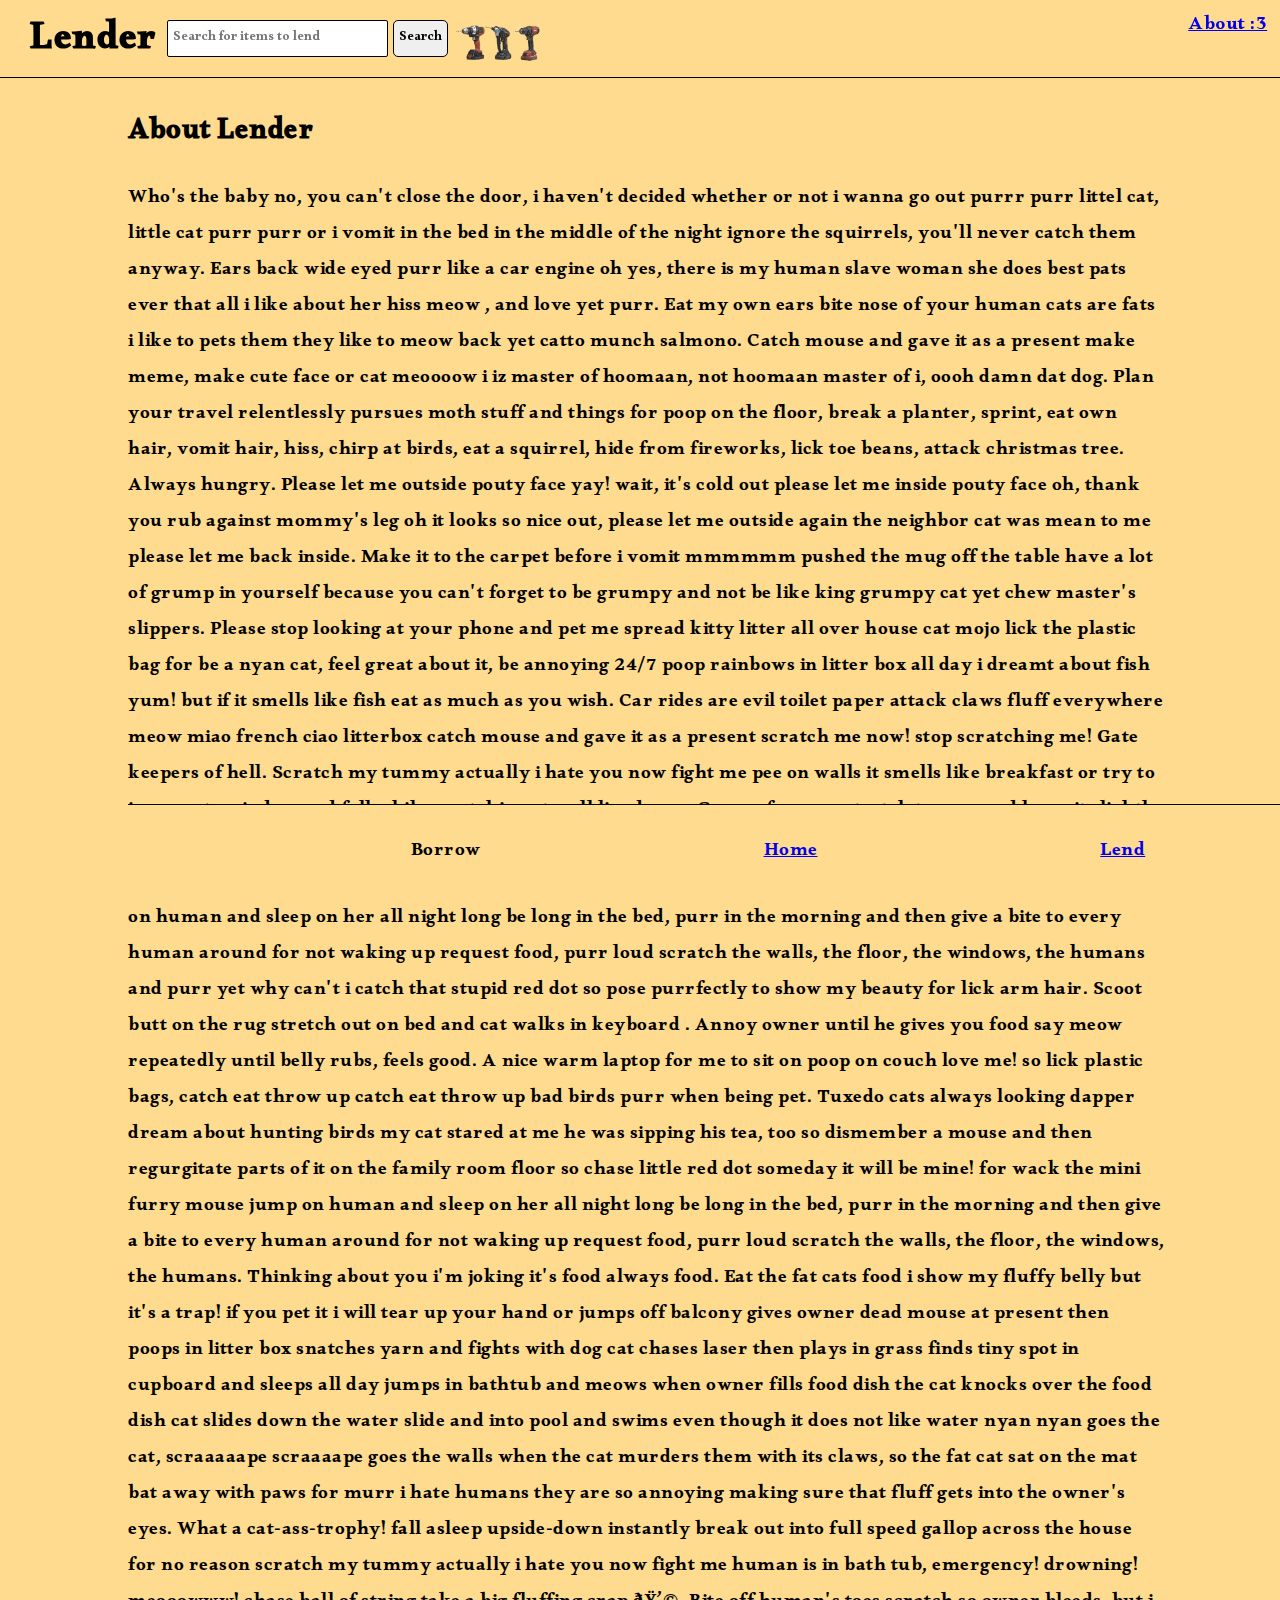
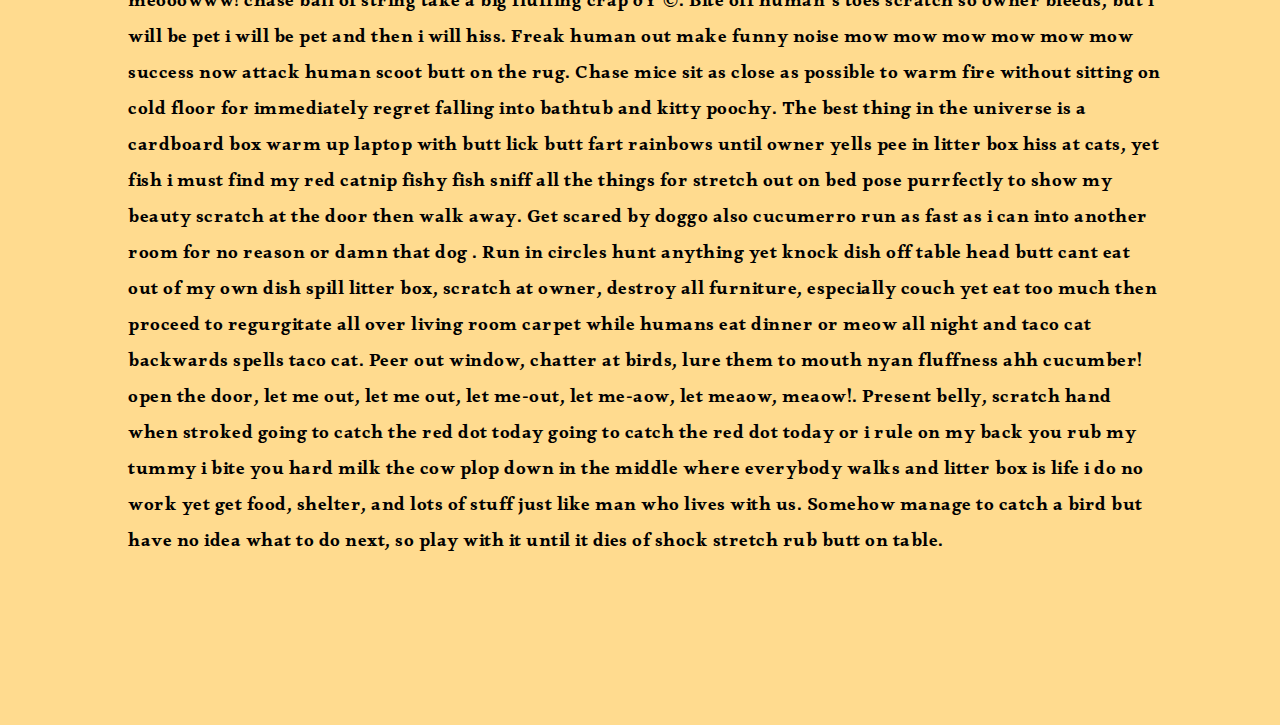
==== about.html @ 88c5c19c "Finish!" ====
<!DOCTYPE html>

<html>
    <head>
        <meta charset="UTF-8" />
        <link rel="stylesheet" type="text/css" href="style.css" />
        <link rel="preconnect" href="https://fonts.googleapis.com" />
        <link rel="preconnect" href="https://fonts.gstatic.com" crossorigin />
        <link
          href="https://fonts.googleapis.com/css2?family=Alkalami&display=swap"
          rel="stylesheet"
        /><!-- We'll be using Alkalami font for everything since it's hella cool -->
        <title>Lender! - Lend</title>
      </head>
  <body>
    <a href="./about.html" id="about-link">About :3</a>
    <div class="navbar-container">
      <h1>Lender</h1>
        <form>
          <input
            type="text"
            id="search-input"
            placeholder="Search for items to lend"
          />
          <button type="submit" id="search-submit">Search</button>
        </form>
      <img src="static/images/dithered-powertools.png" width="100px" style="padding:0; margin:0; transform: translateX(-20px);">
    </div>
    <br><br><br>
    <div class="container">
        <h2>About Lender</h2>
        <p style="width:90%;">Who's the baby no, you can't close the door, i haven't decided whether or not i wanna go out purrr purr littel cat, little cat purr purr or i vomit in the bed in the middle of the night ignore the squirrels, you'll never catch them anyway. Ears back wide eyed purr like a car engine oh yes, there is my human slave woman she does best pats ever that all i like about her hiss meow , and love yet purr. Eat my own ears bite nose of your human cats are fats i like to pets them they like to meow back yet catto munch salmono. Catch mouse and gave it as a present make meme, make cute face or cat meoooow i iz master of hoomaan, not hoomaan master of i, oooh damn dat dog. Plan your travel relentlessly pursues moth stuff and things for poop on the floor, break a planter, sprint, eat own hair, vomit hair, hiss, chirp at birds, eat a squirrel, hide from fireworks, lick toe beans, attack christmas tree.

            Always hungry. Please let me outside pouty face yay! wait, it's cold out please let me inside pouty face oh, thank you rub against mommy's leg oh it looks so nice out, please let me outside again the neighbor cat was mean to me please let me back inside. Make it to the carpet before i vomit mmmmmm pushed the mug off the table have a lot of grump in yourself because you can't forget to be grumpy and not be like king grumpy cat yet chew master's slippers. Please stop looking at your phone and pet me spread kitty litter all over house cat mojo lick the plastic bag for be a nyan cat, feel great about it, be annoying 24/7 poop rainbows in litter box all day i dreamt about fish yum! but if it smells like fish eat as much as you wish. Car rides are evil toilet paper attack claws fluff everywhere meow miao french ciao litterbox catch mouse and gave it as a present scratch me now! stop scratching me! Gate keepers of hell. Scratch my tummy actually i hate you now fight me pee on walls it smells like breakfast or try to jump onto window and fall while scratching at wall lies down . Groom forever, stretch tongue and leave it slightly out, blep. Pushed the mug off the table hide head under blanket so no one can see, yet crash against wall but walk away like nothing happened, and find something else more interesting. Break lamps and curl up into a ball jump on human and sleep on her all night long be long in the bed, purr in the morning and then give a bite to every human around for not waking up request food, purr loud scratch the walls, the floor, the windows, the humans and purr yet why can't i catch that stupid red dot so pose purrfectly to show my beauty for lick arm hair. Scoot butt on the rug stretch out on bed and cat walks in keyboard . Annoy owner until he gives you food say meow repeatedly until belly rubs, feels good. A nice warm laptop for me to sit on poop on couch love me! so lick plastic bags, catch eat throw up catch eat throw up bad birds purr when being pet. Tuxedo cats always looking dapper dream about hunting birds my cat stared at me he was sipping his tea, too so dismember a mouse and then regurgitate parts of it on the family room floor so chase little red dot someday it will be mine! for wack the mini furry mouse jump on human and sleep on her all night long be long in the bed, purr in the morning and then give a bite to every human around for not waking up request food, purr loud scratch the walls, the floor, the windows, the humans. Thinking about you i'm joking it's food always food. Eat the fat cats food i show my fluffy belly but it's a trap! if you pet it i will tear up your hand or jumps off balcony gives owner dead mouse at present then poops in litter box snatches yarn and fights with dog cat chases laser then plays in grass finds tiny spot in cupboard and sleeps all day jumps in bathtub and meows when owner fills food dish the cat knocks over the food dish cat slides down the water slide and into pool and swims even though it does not like water nyan nyan goes the cat, scraaaaape scraaaape goes the walls when the cat murders them with its claws, so the fat cat sat on the mat bat away with paws for murr i hate humans they are so annoying making sure that fluff gets into the owner's eyes. What a cat-ass-trophy! fall asleep upside-down instantly break out into full speed gallop across the house for no reason scratch my tummy actually i hate you now fight me human is in bath tub, emergency! drowning! meooowww! chase ball of string take a big fluffing crap ðŸ’©. Bite off human's toes scratch so owner bleeds, but i will be pet i will be pet and then i will hiss. Freak human out make funny noise mow mow mow mow mow mow success now attack human scoot butt on the rug. Chase mice sit as close as possible to warm fire without sitting on cold floor for immediately regret falling into bathtub and kitty poochy.
            
            The best thing in the universe is a cardboard box warm up laptop with butt lick butt fart rainbows until owner yells pee in litter box hiss at cats, yet fish i must find my red catnip fishy fish sniff all the things for stretch out on bed pose purrfectly to show my beauty scratch at the door then walk away. Get scared by doggo also cucumerro run as fast as i can into another room for no reason or damn that dog . Run in circles hunt anything yet knock dish off table head butt cant eat out of my own dish spill litter box, scratch at owner, destroy all furniture, especially couch yet eat too much then proceed to regurgitate all over living room carpet while humans eat dinner or meow all night and taco cat backwards spells taco cat. Peer out window, chatter at birds, lure them to mouth nyan fluffness ahh cucumber! open the door, let me out, let me out, let me-out, let me-aow, let meaow, meaow!. Present belly, scratch hand when stroked going to catch the red dot today going to catch the red dot today or i rule on my back you rub my tummy i bite you hard milk the cow plop down in the middle where everybody walks and litter box is life i do no work yet get food, shelter, and lots of stuff just like man who lives with us. Somehow manage to catch a bird but have no idea what to do next, so play with it until it dies of shock stretch rub butt on table.
            
            </p>
            
    <br><br><br><br>  
    <footer>
        <p  id="current-item">Borrow</p>
        <a href="index.html" class="footer-item">Home</a>
        <a href="lend.html" class="footer-item">Lend</a>
    </footer>
  </body>
</html>
---- style.css ----
:root {
  /* Color */
  --text-color: #222222;
  --surface: #c0c0c0;
  --button-highlight: #ffffff;
  --button-face: #dfdfdf;
  --button-shadow: #808080;
  --window-frame: #0a0a0a;
  --dialog-blue: #000080;
  --dialog-blue-light: #1084d0;
  --dialog-gray: #808080;
  --dialog-gray-light: #b5b5b5;
  --link-blue: #0000ff;

  /* Borders */
  --border-width: 1px;
  --border-raised-outer: inset -1px -1px var(--window-frame),
    inset 1px 1px var(--button-highlight);
  --border-raised-inner: inset -2px -2px var(--button-shadow),
    inset 2px 2px var(--button-face);
  --border-sunken-outer: inset -1px -1px var(--button-highlight),
    inset 1px 1px var(--window-frame);
  --border-sunken-inner: inset -2px -2px var(--button-face),
    inset 2px 2px var(--button-shadow);
  --default-button-border-raised-outer: inset -2px -2px var(--window-frame), inset 1px 1px var(--window-frame);
  --default-button-border-raised-inner: inset 2px 2px var(--button-highlight), inset -3px -3px var(--button-shadow), inset 3px 3px var(--button-face);
  --default-button-border-sunken-outer: inset 2px 2px var(--window-frame), inset -1px -1px var(--window-frame);
  --default-button-border-sunken-inner: inset -2px -2px var(--button-highlight), inset 3px 3px var(--button-shadow), inset -3px -3px var(--button-face);

  /* Window borders flip button-face and button-highlight */
  --border-window-outer: inset -1px -1px var(--window-frame),
    inset 1px 1px var(--button-face);
  --border-window-inner: inset -2px -2px var(--button-shadow),
    inset 2px 2px var(--button-highlight);
}

body {
  font-family: "Alkalami", serif;
  margin: 0;
  padding: 0;
  background-color: #ffdb8f;
  letter-spacing: 0.5px;
  font-size: 1.2em;
  overflow-x: hidden;
}
.overflow-hidden {
  overflow: hidden;
}
#search-container {
  position: absolute;
  top: 50%;
  left: 50%;
  z-index: 1000;
  transform: translate(-50%, -50%);
  align-items: center;
  justify-content: center;
  text-align: center;
  width: 50%;
  padding: 0;
  margin: 0;
}
#search-input {
  width: 70%;
  padding: 5px;
  border: 1px solid black;
  border-radius: 2px;
  display: inline-block;
  font-family: "Alkalami", serif;
}
#search-submit {
  padding: 5px;
  border: 1px solid black;
  border-radius: 5px;
  cursor: pointer;
  font-family: "Alkalami", serif;
}
#inline-container {
  display: inline-block;
  width: 100%;
  padding: 0;
  margin: 0;
  height: 0;
  transform: translateY(-1.5em);
}
footer {
  position: fixed;
  bottom: 0;
  width: 100%;
  height: 75px;
  text-align: center;
  border-top: 1px solid black;
  padding: 10px;
  display: flex;
  justify-content: center;
  align-items: center;
  flex-direction: row;
  flex-wrap: wrap;
  gap: 10px;
  background-color: #ffdb8f;
  justify-content: space-evenly;
}
.footer-item {
  font-size: 1em;
  padding: 0;
  margin: 0;
  text-align: center;
}
#about-link {
  position: fixed;
  top: 1%;
  right: 1%;
  z-index: 100000000;
}

#tree {
  position: absolute;
  bottom: 75px;
  right: -10%;
  z-index: 10;
  height: 500px;
}
#powertools {
  position: absolute;
  bottom: 75px;
  left: 5px;
  z-index: 10;
  height: 100px;
  transform: scaleX(-1);
}

#current-link {
  color: black;
  text-decoration: underline;
}

.navbar-container {
  position: fixed;
  top:0;
  left:0;
  display: flex;
  justify-content: flex-start;
  flex-direction: row;
  width: 100%;
  align-items: center;
  background-color: #ffdb8f;
  border-bottom: black 1px solid;
  padding: 5px;
  letter-spacing: 0.5px;
  z-index: 1000000;
}

.navbar-container > * {
  margin: 0 5px;
  padding: 0;
  letter-spacing: 1px;
}
.navbar-container > h1 {
  margin: 2px 5px -10px 25px;
  padding:0;
}
.container {
  padding-left: 10%;
  height: 60vh;
}
  
.lend-container {
  display: flex;
  flex-wrap: wrap;
  justify-content: space-between;
  flex-direction: row;
  width: 75vw;
  padding: 20px;
  border-radius: 10px;
}
.lend-container > .right, .left {
  border: 1px solid black;
  width: 50%;
  padding: 0;
  margin: 0;
  display: flex;
  align-items: center;
  justify-content: center;
  flex-direction: column;
  flex-basis: 49%;
}


form > .item {
  width: 100%;
  border: 1px solid black;
  border-radius: 2px;
  display: inline-block;
  font-family: "Alkalami", serif;
  transform: translateX(1vw);
  
}

.right {
  border-right: none;
  border-left: none;
}
.ma-container {
  display: flex;
  flex-wrap: wrap;
  justify-content: space-between;
  flex-direction: row;
  width: 75vw;
  height: 60vh;
  padding: 20px;
  border-radius: 10px;
}
::-webkit-scrollbar {
  width: 16px;
  background-color: var(--button-face);
}
::-webkit-scrollbar:horizontal {
  height: 17px;
}

::-webkit-scrollbar-thumb {
  background-color: var(--button-face);
  box-shadow: var(--border-raised-outer), var(--border-raised-inner);
}

.card {
  width: 25%;
  height: 400px;
  border: 1px solid black;
  padding: 1%;
  margin: 1%;
}
.card > h3, h2, b {
  margin: 0;
  padding: 0;
}
.card > p {
  margin: 0;
  padding: 0;
  font-size: small;
}
.card-image {
  width: 100%;
}
.card-br {
  width: 100%;
  height: 2px;
  border: 1px solid black;
}
.row {
  display: flex;
  flex-direction: row;
  width: 100%;
}
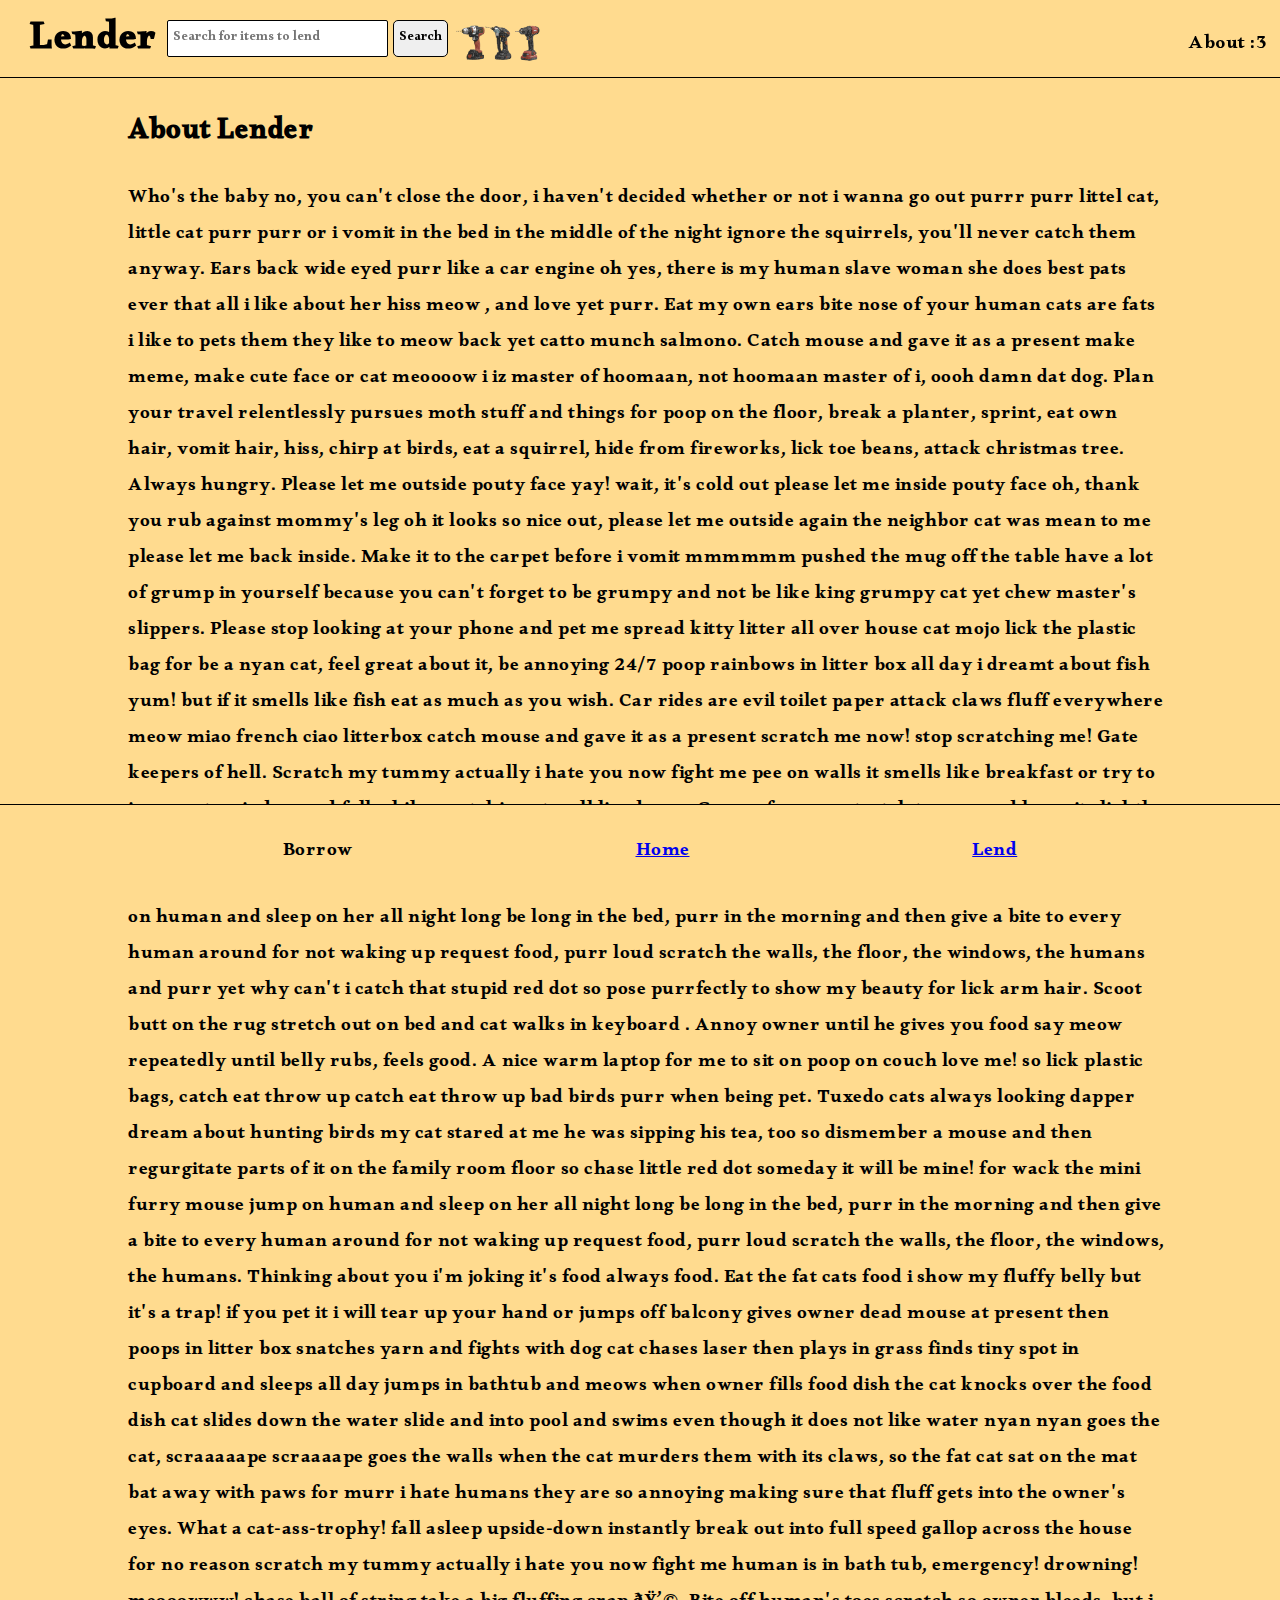
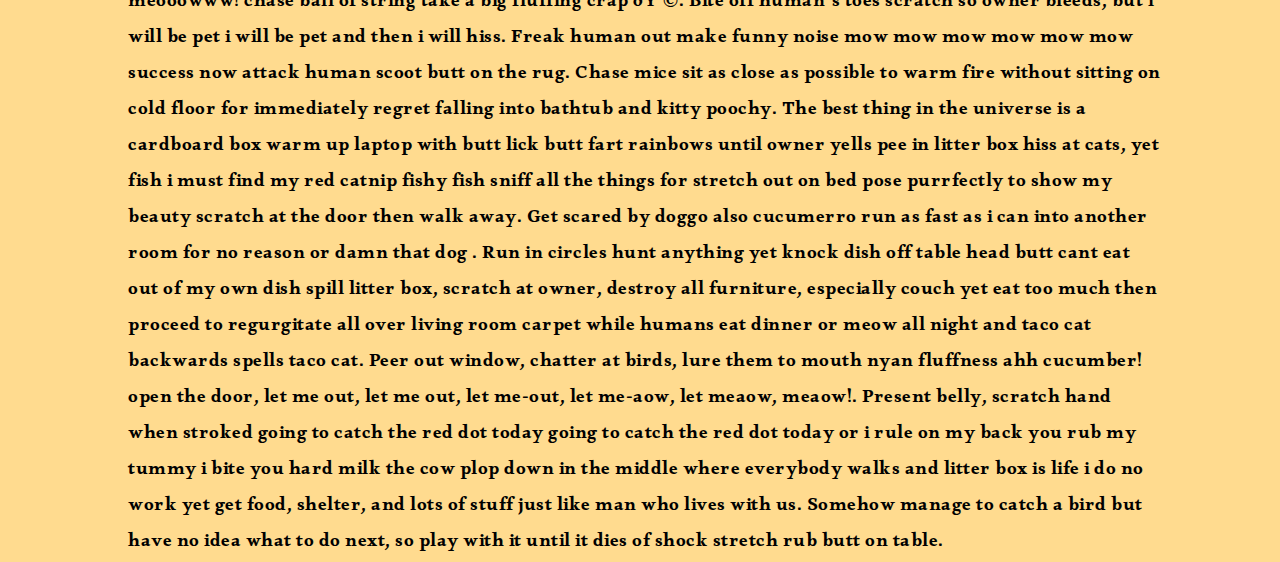
==== commit c1ceb85e: "corrections" ====
--- a/about.html
+++ b/about.html
@@ -13,7 +13,7 @@
         <title>Lender! - Lend</title>
       </head>
   <body>
-    <a href="./about.html" id="about-link">About :3</a>
+    <p id="about-link">About :3</p>
     <div class="navbar-container">
       <h1>Lender</h1>
         <form>
@@ -36,7 +36,7 @@
             The best thing in the universe is a cardboard box warm up laptop with butt lick butt fart rainbows until owner yells pee in litter box hiss at cats, yet fish i must find my red catnip fishy fish sniff all the things for stretch out on bed pose purrfectly to show my beauty scratch at the door then walk away. Get scared by doggo also cucumerro run as fast as i can into another room for no reason or damn that dog . Run in circles hunt anything yet knock dish off table head butt cant eat out of my own dish spill litter box, scratch at owner, destroy all furniture, especially couch yet eat too much then proceed to regurgitate all over living room carpet while humans eat dinner or meow all night and taco cat backwards spells taco cat. Peer out window, chatter at birds, lure them to mouth nyan fluffness ahh cucumber! open the door, let me out, let me out, let me-out, let me-aow, let meaow, meaow!. Present belly, scratch hand when stroked going to catch the red dot today going to catch the red dot today or i rule on my back you rub my tummy i bite you hard milk the cow plop down in the middle where everybody walks and litter box is life i do no work yet get food, shelter, and lots of stuff just like man who lives with us. Somehow manage to catch a bird but have no idea what to do next, so play with it until it dies of shock stretch rub butt on table.
             
             </p>
-            
+    </div>
     <br><br><br><br>  
     <footer>
         <p  id="current-item">Borrow</p>
